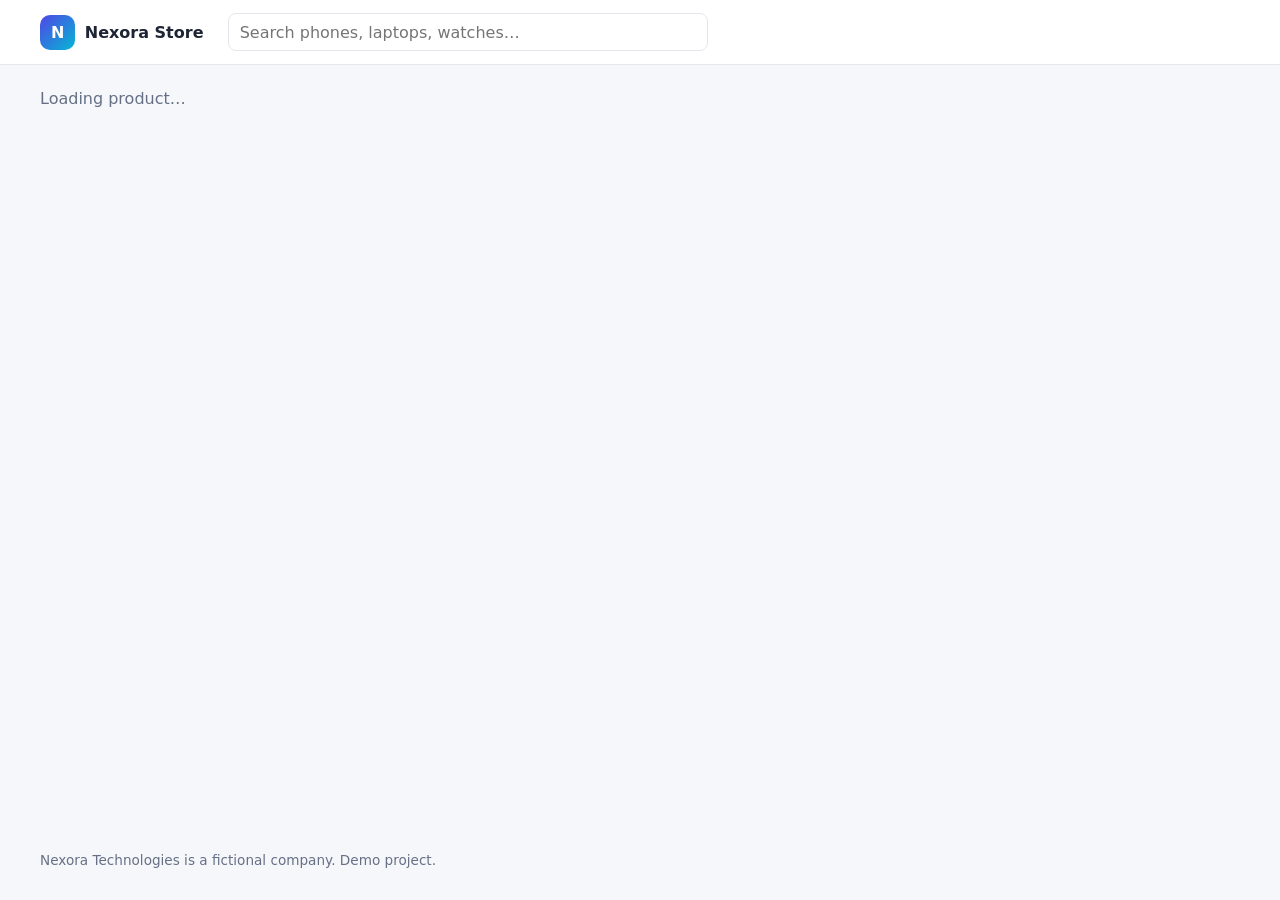
==== web/product.html @ c3634ecc "Add the web front end: nginx container (static files + /api reverse proxy), catalog grid with filter" ====
<!DOCTYPE html>
<html lang="en">
<head>
    <meta charset="UTF-8">
    <meta name="viewport" content="width=device-width, initial-scale=1">
    <title>Product · Nexora Store</title>
    <link rel="icon" href="data:,">
    <link rel="stylesheet" href="css/styles.css">
    <script type="module" src="js/product.js"></script>
</head>
<body>
<header class="site-header">
    <div class="container header-inner">
        <a href="index.html" class="brand">
            <span class="brand-mark">N</span>
            <span class="brand-text">Nexora Store</span>
        </a>
        <form class="search" action="index.html" method="get" role="search">
            <input name="q" type="search" placeholder="Search phones, laptops, watches…"
                   autocomplete="off" aria-label="Search products">
        </form>
    </div>
</header>

<main class="container">
    <article id="product" class="product-page">
        <p class="status">Loading product…</p>
    </article>
</main>

<footer class="site-footer">
    <div class="container">Nexora Technologies is a fictional company. Demo project.</div>
</footer>
</body>
</html>
---- web/css/styles.css ----
:root {
    --bg: #f6f7fb;
    --surface: #ffffff;
    --text: #1d2433;
    --muted: #667085;
    --line: #e4e7ec;
    --accent: #4f46e5;
    --accent-dark: #3730a3;
    --accent-soft: #eef2ff;
    --ok: #067647;
    --danger: #b42318;
    --radius: 12px;
    --shadow: 0 1px 2px rgb(16 24 40 / 6%), 0 1px 3px rgb(16 24 40 / 10%);
    font-family: system-ui, -apple-system, "Segoe UI", Roboto, sans-serif;
    color: var(--text);
    background: var(--bg);
}

* { box-sizing: border-box; }
body { margin: 0; min-height: 100vh; display: flex; flex-direction: column; }
main { flex: 1; }
a { color: var(--accent); }
h1, h2, h3 { line-height: 1.2; }

.container { width: min(1200px, 100% - 2rem); margin-inline: auto; }


.site-header { background: var(--surface); border-bottom: 1px solid var(--line); position: sticky; top: 0; z-index: 10; }
.header-inner { display: flex; align-items: center; gap: 1.5rem; padding-block: 0.8rem; }
.brand { display: flex; align-items: center; gap: 0.6rem; text-decoration: none; color: var(--text); font-weight: 700; }
.brand-mark {
    display: grid; place-items: center; width: 2.2rem; height: 2.2rem; border-radius: 10px;
    background: linear-gradient(135deg, var(--accent), #06b6d4); color: white;
}
.search { flex: 1; max-width: 480px; }
.search input { width: 100%; }
.site-footer { color: var(--muted); font-size: 0.85rem; padding-block: 2rem; }


input, select {
    font: inherit; padding: 0.55rem 0.7rem; border: 1px solid var(--line); border-radius: 8px;
    background: var(--surface); color: var(--text);
}
input:focus, select:focus { outline: 2px solid var(--accent-soft); border-color: var(--accent); }

button, .button {
    font: inherit; font-weight: 600; cursor: pointer; text-decoration: none; text-align: center;
    padding: 0.55rem 1rem; border-radius: 8px; border: 1px solid var(--accent);
    background: var(--accent); color: white;
}
button:hover, .button:hover { background: var(--accent-dark); }
.button-secondary { background: var(--surface); color: var(--accent); }
.button-secondary:hover { background: var(--accent-soft); }
.button[aria-disabled="true"] { opacity: 0.4; pointer-events: none; }


.layout { display: grid; grid-template-columns: 240px 1fr; gap: 1.5rem; padding-block: 1.5rem; }
.filters form {
    display: grid; gap: 1rem; padding: 1.2rem; background: var(--surface);
    border: 1px solid var(--line); border-radius: var(--radius); position: sticky; top: 5rem;
}
.filters h2 { margin: 0; font-size: 1.1rem; }
.filters label { display: grid; gap: 0.35rem; font-size: 0.9rem; color: var(--muted); }
.price { border: 0; padding: 0; margin: 0; display: grid; grid-template-columns: 1fr 1fr; gap: 0.5rem; }
.price legend { font-size: 0.9rem; color: var(--muted); margin-bottom: 0.35rem; }
.price input { width: 100%; }
.filter-actions { display: grid; grid-template-columns: 1fr 1fr; gap: 0.5rem; }

.status { color: var(--muted); margin: 0 0 1rem; min-height: 1.2em; }


.grid { display: grid; grid-template-columns: repeat(auto-fill, minmax(220px, 1fr)); gap: 1rem; }
.card {
    display: flex; flex-direction: column; background: var(--surface); border: 1px solid var(--line);
    border-radius: var(--radius); overflow: hidden; text-decoration: none; color: inherit;
    box-shadow: var(--shadow); transition: transform 0.15s, box-shadow 0.15s;
}
.card:hover { transform: translateY(-2px); box-shadow: 0 6px 16px rgb(16 24 40 / 12%); }
.card-thumb {
    position: relative; display: grid; place-items: center; height: 140px;
    background: linear-gradient(135deg, var(--accent-soft), #ecfeff); color: var(--accent);
}
.icon svg { width: 64px; height: 64px; }
.card-body { padding: 0.9rem 1rem 1.1rem; display: grid; gap: 0.3rem; }
.card-meta { margin: 0; font-size: 0.8rem; color: var(--muted); text-transform: uppercase; letter-spacing: 0.04em; }
.card-title { margin: 0; font-size: 1.05rem; }
.card-summary { margin: 0; font-size: 0.85rem; color: var(--muted); }
.card-price { margin: 0.3rem 0 0; font-weight: 700; }

.badge { position: absolute; top: 0.6rem; right: 0.6rem; font-size: 0.75rem; font-weight: 700; padding: 0.2rem 0.55rem; border-radius: 999px; }
.badge-soldout { background: #fef3f2; color: var(--danger); }

.pager { display: flex; justify-content: center; align-items: center; gap: 1rem; margin-top: 1.5rem; }


.message { grid-column: 1 / -1; padding: 1rem 1.2rem; border-radius: var(--radius); background: var(--surface); border: 1px solid var(--line); }
.message-error { border-color: #fecdca; background: #fef3f2; color: var(--danger); }


.product-page { padding-block: 1.5rem; display: grid; gap: 1.5rem; }
.crumbs { font-size: 0.9rem; color: var(--muted); }
.detail { display: grid; grid-template-columns: 320px 1fr; gap: 2rem; align-items: start; }
.detail-thumb {
    display: grid; place-items: center; height: 280px; border-radius: var(--radius);
    background: linear-gradient(135deg, var(--accent-soft), #ecfeff); color: var(--accent);
}
.detail-thumb .icon svg { width: 120px; height: 120px; }
.detail-info h1 { margin: 0.2rem 0 0.6rem; }
.detail-price { font-size: 1.4rem; font-weight: 700; margin: 0; }
.detail-description { line-height: 1.6; max-width: 65ch; }
.stock { font-weight: 600; }
.stock-in { color: var(--ok); }
.stock-out { color: var(--danger); }

.panel { background: var(--surface); border: 1px solid var(--line); border-radius: var(--radius); padding: 1.2rem 1.4rem; }
.panel h2 { margin: 0 0 0.8rem; font-size: 1.1rem; }
.table { width: 100%; border-collapse: collapse; }
.table th, .table td { text-align: left; padding: 0.6rem 0.4rem; border-bottom: 1px solid var(--line); }
.table tr:last-child th, .table tr:last-child td { border-bottom: 0; }
.table th { color: var(--muted); font-weight: 500; }
.table-specs th { width: 14rem; }


@media (max-width: 760px) {
    .layout, .detail { grid-template-columns: 1fr; }
    .filters form { position: static; }
    .brand-text { display: none; }
}
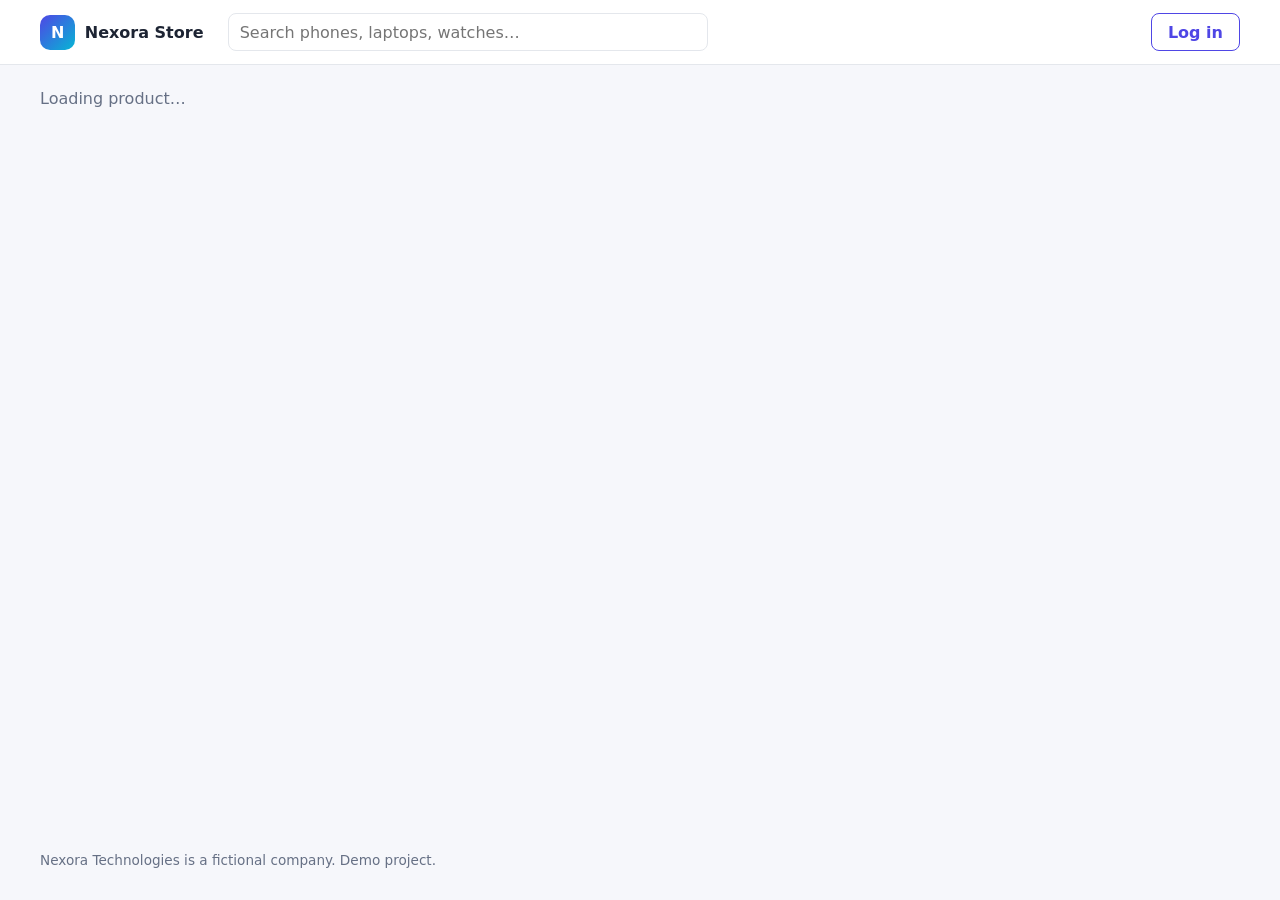
==== commit f35fb539: "Accounts in the browser: login, register, logout, session in sessionStorage, protected account page" ====
--- a/web/product.html
+++ b/web/product.html
@@ -6,6 +6,7 @@
     <title>Product · Nexora Store</title>
     <link rel="icon" href="data:,">
     <link rel="stylesheet" href="css/styles.css">
+    <script type="module" src="js/header.js"></script>
     <script type="module" src="js/product.js"></script>
 </head>
 <body>
@@ -19,6 +20,7 @@
             <input name="q" type="search" placeholder="Search phones, laptops, watches…"
                    autocomplete="off" aria-label="Search products">
         </form>
+        <nav id="account" class="account"></nav>
     </div>
 </header>
 
--- a/web/css/styles.css
+++ b/web/css/styles.css
@@ -121,8 +121,29 @@
 .table-specs th { width: 14rem; }
 
 
+.account { display: flex; align-items: center; gap: 0.6rem; margin-left: auto; }
+.account-name { color: var(--text); text-decoration: none; font-weight: 600; max-width: 16rem; overflow: hidden; text-overflow: ellipsis; white-space: nowrap; }
+.account .badge { position: static; }
+.badge-admin { background: var(--accent-soft); color: var(--accent); }
+button:disabled { opacity: 0.6; cursor: wait; }
+
+.auth-card {
+    max-width: 420px; margin: 3rem auto; padding: 2rem; background: var(--surface);
+    border: 1px solid var(--line); border-radius: var(--radius); box-shadow: var(--shadow);
+}
+.auth-card h1 { margin: 0 0 1.2rem; font-size: 1.5rem; }
+.stack { display: grid; gap: 1rem; }
+.stack label { display: grid; gap: 0.35rem; font-size: 0.9rem; color: var(--muted); }
+.hint { font-size: 0.8rem; }
+.auth-switch { margin: 1.2rem 0 0; font-size: 0.9rem; color: var(--muted); }
+.facts { display: grid; grid-template-columns: auto 1fr; gap: 0.6rem 1.2rem; margin: 0; }
+.facts dt { color: var(--muted); }
+.facts dd { margin: 0; font-weight: 600; }
+
+
 @media (max-width: 760px) {
     .layout, .detail { grid-template-columns: 1fr; }
     .filters form { position: static; }
     .brand-text { display: none; }
+    .account-name { display: none; }
 }
